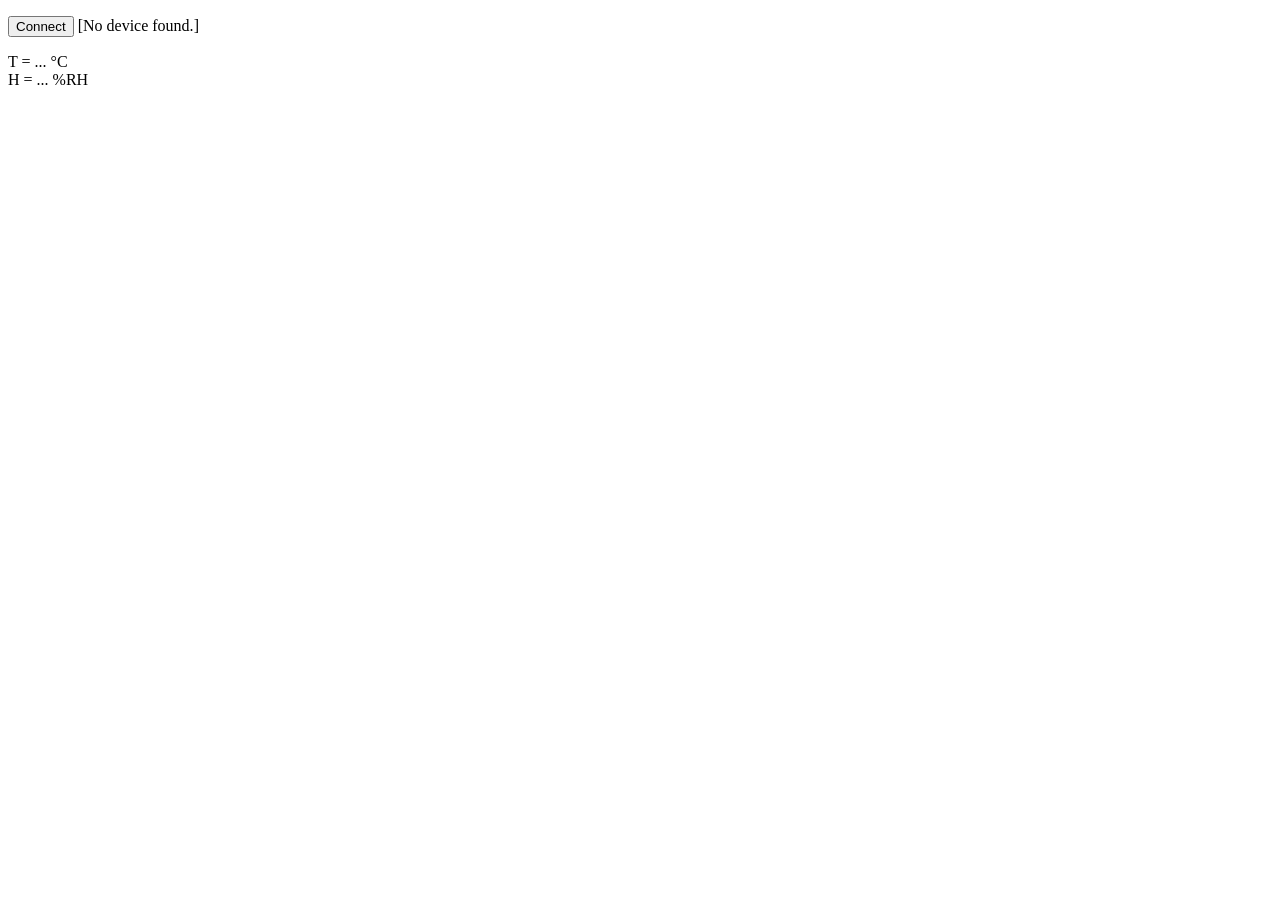
==== web/index.html @ d99f4406 "Added web page" ====
<!DOCTYPE html>
<html>
  <head>
    <title>WebUSB-I2C</title>
    <script src="serial.js"></script>
    <script src="WebUSB-I2C.js"></script>
  </head>
  <body>
    <p>
      <button id="connect">Connect</button> [<span id="status"></span>]
    </p>
    T = <span id="T">...</span> &#176;C<br/>
    H = <span id="H">...</span> %RH<br/>
  </body>
</html>
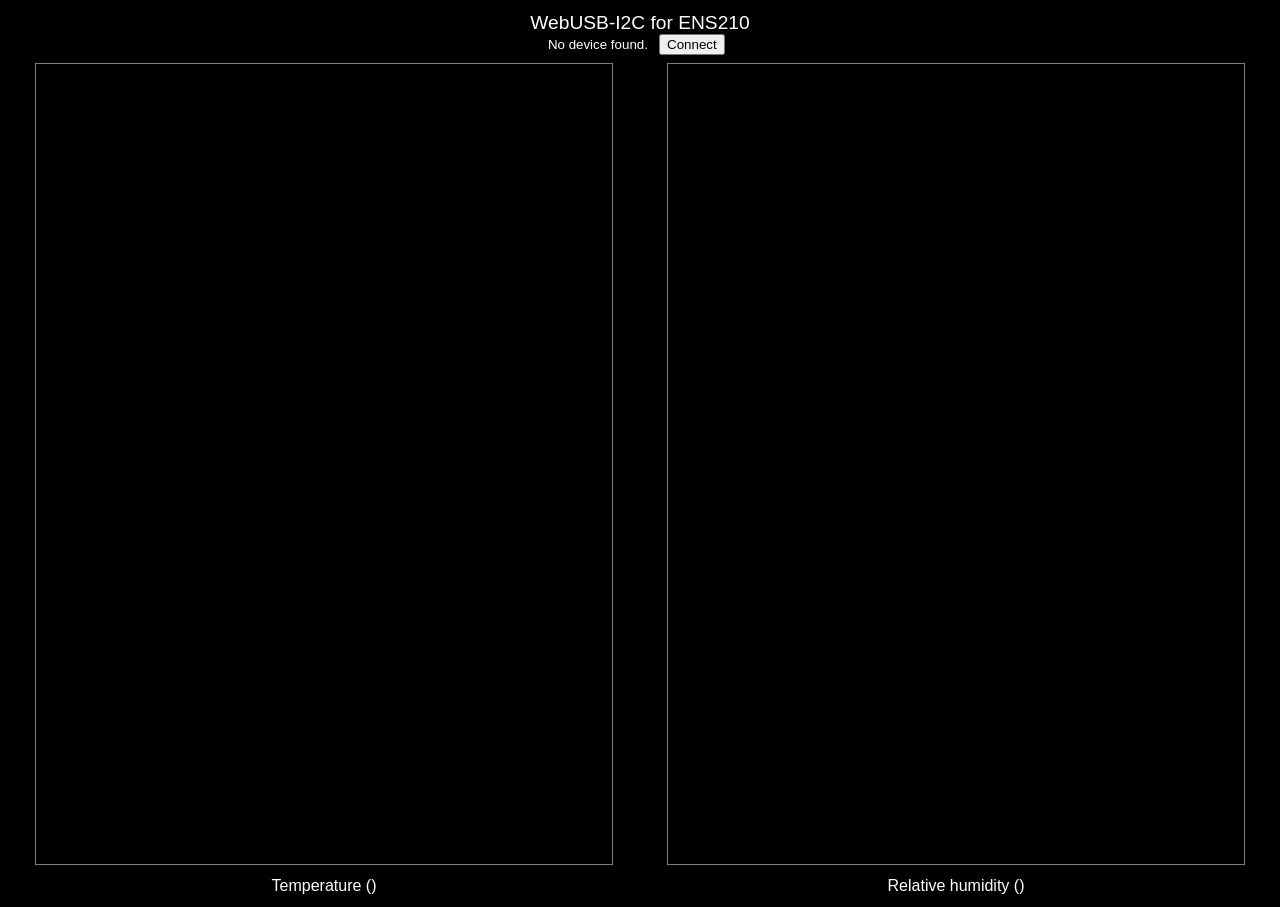
==== commit 76b6252c: "Added ENS210 graphing" ====
--- a/web/index.html
+++ b/web/index.html
@@ -1,15 +1,90 @@
 <!DOCTYPE html>
+<!--
+  This is the main html file belonging to the github project https://github.com/maarten-pennings/WebUSB-I2C
+-->
 <html>
+
   <head>
-    <title>WebUSB-I2C</title>
+  
+    <title>WebUSB-I2C ENS210</title>
+    <link rel="stylesheet" type="text/css" href="style.css">
     <script src="serial.js"></script>
+    <script src="smoothie.js"></script>
     <script src="WebUSB-I2C.js"></script>
+    
+    <script>
+      // Setup the T graph
+      var tformatter = function(val, precision) { return "  "+val.toFixed(1)+" \u00B0C"; }
+      var tsmoothie = new SmoothieChart( {
+        millisPerPixel:100,
+        grid:{millisPerLine:10000,verticalSections:30-20},
+        minValue:20,
+        maxValue:30,
+        yMinFormatter: tformatter,
+        yMaxFormatter: tformatter,
+        timestampFormatter:SmoothieChart.timeFormatter,
+        labels:{fontSize:16},
+      });
+      var tline = new TimeSeries();
+      tsmoothie.addTimeSeries(tline, {lineWidth:5,strokeStyle:'#00ff00',fillStyle:'rgba(0,255,0,0.3)'} );
+
+      // Setup the H graph
+      var hformatter = function(val, precision) { return "  "+val.toFixed(0)+" %RH"; }
+      var hsmoothie = new SmoothieChart( {
+        millisPerPixel:100,
+        grid:{millisPerLine:10000,verticalSections:10},
+        minValue:0,
+        maxValue:100,
+        yMinFormatter: hformatter,
+        yMaxFormatter: hformatter,
+        timestampFormatter:SmoothieChart.timeFormatter,
+        labels:{fontSize:16},
+      });
+      var hline = new TimeSeries();
+      hsmoothie.addTimeSeries(hline, {lineWidth:5,strokeStyle:'#0000ff',fillStyle:'rgba(0,0,255,0.3)'} );
+
+      // Adjust the canvas (called for every resize)
+      function resize(canvas) {
+        canvas.width= window.innerWidth*0.45;
+        canvas.height= window.innerHeight-100;
+      }
+
+      // Place and (auto-)size the graphs
+      function init() {
+        var t_canvas= document.getElementById("t_canvas");
+        tsmoothie.streamTo(t_canvas, 250 /* delay */ );
+        window.addEventListener('resize', function(){resize(t_canvas);}, false);
+        resize(t_canvas);
+        var h_canvas= document.getElementById("h_canvas");
+        hsmoothie.streamTo(h_canvas, 250 /* delay */ );
+        window.addEventListener('resize', function(){resize(h_canvas);}, false);
+        resize(h_canvas);
+      }
+      
+      // Note: in function 'onrxline()' (see WebUSB-I2C.js) the latest data is added to 'tline' and 'hline'.
+      // That function also updates id_T id_H, id_stats.
+    </script>
+    
   </head>
-  <body>
-    <p>
-      <button id="connect">Connect</button> [<span id="status"></span>]
-    </p>
-    T = <span id="T">...</span> &#176;C<br/>
-    H = <span id="H">...</span> %RH<br/>
+
+  <body onload="init();">
+    <table width="100%">
+      <tr>
+        <td colspan="2">
+          <big>WebUSB-I2C for ENS210</big><br/>
+          <small><span id="id_status"></span> &nbsp; <button id="id_connect">Connect</button> &nbsp; <span id="id_stats"></span></small>
+        </td>
+      </tr>
+      <tr>
+        <td width="50%"><canvas id="t_canvas">Your browser doesn't support canvas</canvas></td>
+        <td width="50%"><canvas id="h_canvas">Your browser doesn't support canvas</canvas></td>
+      </tr>
+      <tr>
+        <td>Temperature (<span id="id_T"></span>)</td>
+        <td>Relative humidity (<span id="id_H"></span>)</td>
+      </tr>
+    </div>
   </body>
+  
+  
 </html>
--- a/web/style.css
+++ b/web/style.css
@@ -0,0 +1,27 @@
+/*
+  This is an html file, belonging to the the github project https://github.com/maarten-pennings/WebUSB-I2C
+*/
+
+body {
+  background-color: black;
+  color: white;
+  font-family: sans-serif;
+  overflow: hidden;
+}
+
+table, tr, td {
+  background-color: black;
+  border-collapse: collapse;
+  padding: 4px;
+  margin: 0;
+  text-align: center;
+}
+
+canvas {
+  border: 1px solid grey;
+  display: inline-block;
+  line-height: 0;
+  padding: 0;
+  margin: 0;
+}
+
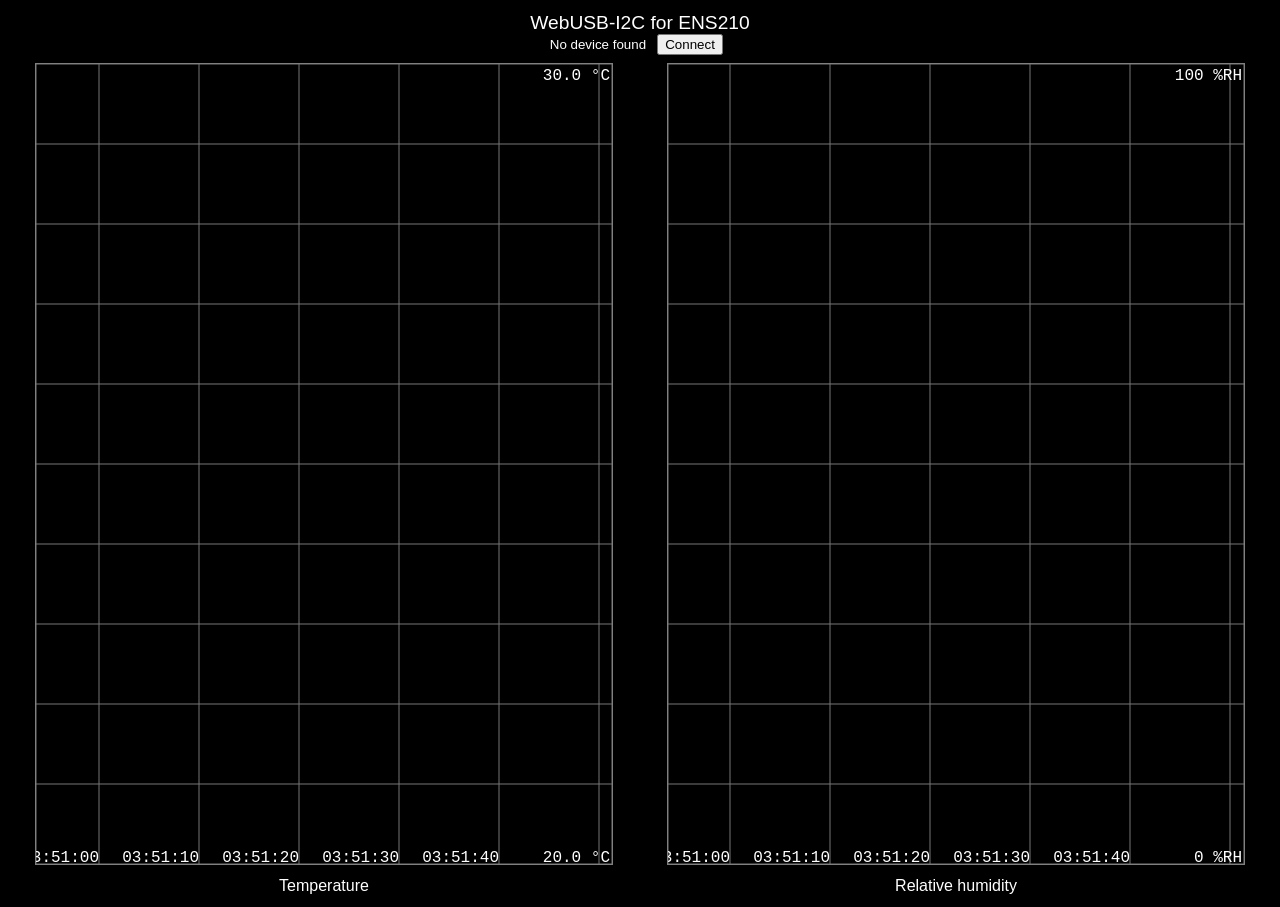
==== commit cbf958f2: "Update ENS210 web" ====
--- a/web/index.html
+++ b/web/index.html
@@ -62,7 +62,7 @@
       }
       
       // Note: in function 'onrxline()' (see WebUSB-I2C.js) the latest data is added to 'tline' and 'hline'.
-      // That function also updates id_T id_H, id_stats.
+      // That function also updates id_t, id_h, id_stats.
     </script>
     
   </head>
@@ -72,7 +72,7 @@
       <tr>
         <td colspan="2">
           <big>WebUSB-I2C for ENS210</big><br/>
-          <small><span id="id_status"></span> &nbsp; <button id="id_connect">Connect</button> &nbsp; <span id="id_stats"></span></small>
+          <small><span id="id_usbmsg"></span><span id="id_donglemsg"></span><span id="id_shieldmsg"></span> &nbsp; <button id="id_connect">Connect</button> &nbsp; <span id="id_stats"></span></small>
         </td>
       </tr>
       <tr>
@@ -80,8 +80,8 @@
         <td width="50%"><canvas id="h_canvas">Your browser doesn't support canvas</canvas></td>
       </tr>
       <tr>
-        <td>Temperature (<span id="id_T"></span>)</td>
-        <td>Relative humidity (<span id="id_H"></span>)</td>
+        <td>Temperature <font color="#00ff00"><b><span id="id_t"></span></b></font> <span id="id_tminmax"></span></td>
+        <td>Relative humidity <font color="#0000ff"><b><span id="id_h"></span></b></font> <span id="id_hminmax"></span></td>
       </tr>
     </div>
   </body>
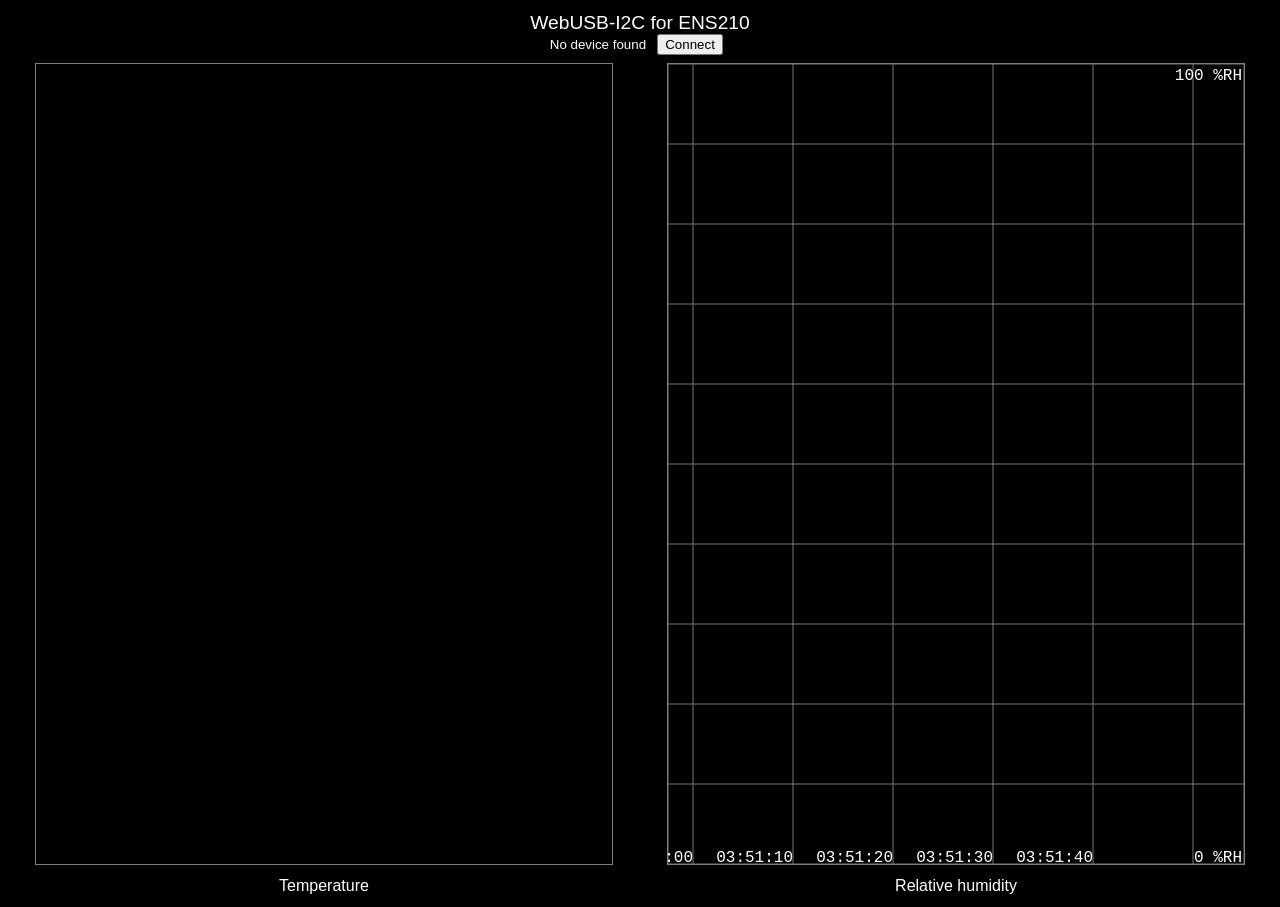
==== commit 20256117: "" ====
--- a/web/index.html
+++ b/web/index.html
@@ -10,7 +10,7 @@
     <link rel="stylesheet" type="text/css" href="style.css">
     <script src="serial.js"></script>
     <script src="smoothie.js"></script>
-    <script src="WebUSB-I2C.js"></script>
+    <script src="ens210.js"></script>
     
     <script>
       // Setup the T graph
